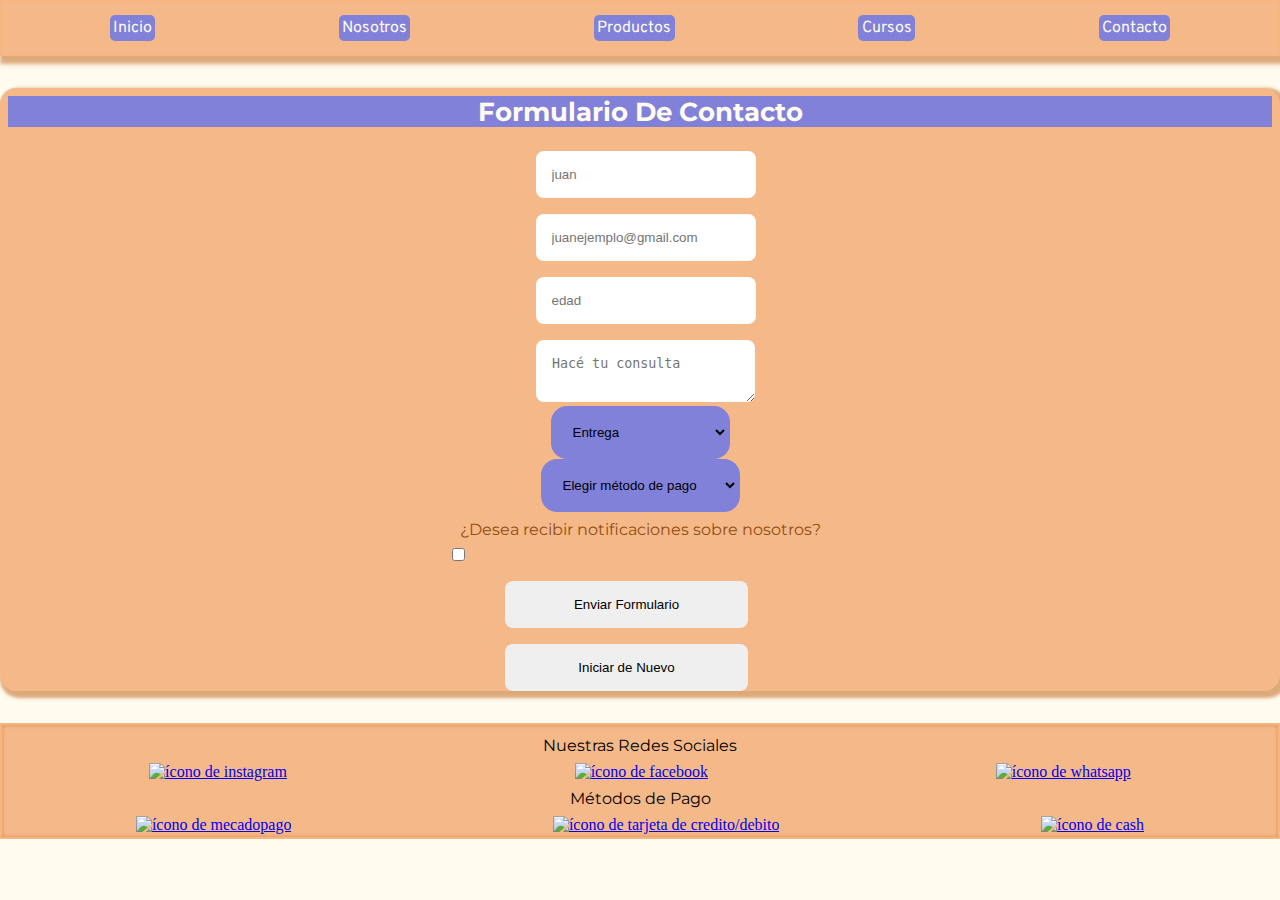
==== sections/contacto.html @ 7168973b "sass y seo 1" ====
<!DOCTYPE html>
<html lang="en">

<head>
    <meta charset="UTF-8">
    <meta http-equiv="X-UA-Compatible" content="IE=edge">
    <meta name="viewport" content="width=device-width, initial-scale=1.0">
    <link href="https://cdn.jsdelivr.net/npm/bootstrap@5.1.3/dist/css/bootstrap.min.css" rel="stylesheet" integrity="sha384-1BmE4kWBq78iYhFldvKuhfTAU6auU8tT94WrHftjDbrCEXSU1oBoqyl2QvZ6jIW3" crossorigin="anonymous">
    <link rel="stylesheet" href="../styles/styles.css">
    <title>Creaciones Motola - Contacto</title>
</head>

<body>

    <header>
        <nav>
            <ul>
                <li>
                    <a class="botonLink" href="../index.html">Inicio</a>
                </li>
                <li>
                    <a class="botonLink" href="nosotrosv2.html">Nosotros</a>
                </li>
                <li>
                    <a class="botonLink" href="productosv2.html">Productos</a>
                </li>
                <li>
                    <a class="botonLink" href="cursosv2.html">Cursos</a>
                </li>
                <li>
                    <a class="botonLink" href="contactov2.html">Contacto</a>
                </li>
            </ul>
        </nav>
    </header>

    <main id="formulario" class="secciones">

        <article>

        <h1 class="titulos">Formulario De Contacto</h1>

            <form action="#">

                <div class="formularioCampo">
                    <input class="formularioInput" type="text" placeholder="juan" name="nombre">
                </div>

                <div class="formularioCampo">
                    <input class="formularioInput" type="text" placeholder="juanejemplo@gmail.com" name="email">
                </div>

                <div class="formularioCampo">
                    <input class="formularioInput" type="number" placeholder="edad" name="edad">
                </div>

                <div class="formularioCampo">
                    <textarea class="formularioInput" placeholder="Hacé tu consulta"></textarea>
                </div>

                <div class="formularioCampo mb-1">
                    <select class="form-select formularioSelect" aria-label="Default select example">
                        <option disabled selected>Entrega</option>
                        <option value="Enviar a mi domicilio">Enviar a mi domicilio</option>
                        <option value="Punto de encuentro">Punto de encuentro</option>
                        <option value="Retiro en sucursal">Retiro en sucursal</option>
                      </select>
                </div>

                <div class="formularioCampo mb-1">
                    <select class="form-select formularioSelect" aria-label="Default select example">
                        <option selected>Elegir método de pago</option>
                        <option value="Mercadopago">Mercadopago</option>
                        <option value="Tarjeta de crédito/débito">Tarjeta de crédito/débito</option>
                        <option value="Efectivo">Efectivo</option>
                      </select>
                </div>

                <div class="formularioCampo">
                    <p>¿Desea recibir notificaciones sobre nosotros?</p>
                    <input type="checkbox" name="acepta" value="1">
                </div>

                <div class="formularioCampo">
                    <input class="formularioInput" type="submit" value="Enviar Formulario">
                    <input class="formularioInput" type="reset" value="Iniciar de Nuevo">
                </div>
            </form>
        </article>

    </main>

    <footer>
        <div>
            <p>Nuestras Redes Sociales</p>
            <ul>
                <li>
                    <a href="https://www.instagram.com/creaciones.motola/" target="_blank">
                        <img class="icono" src="https://img.icons8.com/color/48/000000/instagram-new--v1.png"
                            alt="ícono de instagram" />
                    </a>
                </li>
                <li>
                    <a href="https://www.facebook.com/Creaciones-Motola-102722111071620/" target="_blank">
                        <img class="icono" src="https://img.icons8.com/color/48/000000/facebook.png"
                            alt="ícono de facebook" />
                    </a>
                </li>
                <li>
                    <a href="https://wa.me/5491164533857" target="_blank">
                        <img class="icono" src="https://img.icons8.com/color/48/000000/whatsapp--v1.png"
                            alt="ícono de whatsapp" />
                    </a>
                </li>
            </ul>
        </div>

        <div>
            <p>Métodos de Pago</p>
            <ul>
                <li>
                    <a href="https://www.mercadopago.com.ar/" target="_blank">
                        <img class="icono" src="https://img.icons8.com/color/48/000000/mercado-pago.png"
                            alt="ícono de mecadopago" />
                    </a>
                </li>
                <li>
                    <a href="https://www.bancoprovincia.com.ar/home" target="_blank">
                        <img class="icono"
                            src="https://img.icons8.com/external-fauzidea-outline-color-fauzidea/64/000000/external-card-e-commerce-fauzidea-outline-color-fauzidea.png"
                            alt="ícono de tarjeta de credito/debito" />
                    </a>
                </li>
                <li>
                    <a href="./secciones/contacto.html">
                        <img class="icono" src="https://img.icons8.com/cotton/64/000000/cash-.png"
                            alt="ícono de cash" />
                    </a>
                </li>
            </ul>
        </div>
    </footer>

    <script src="https://cdn.jsdelivr.net/npm/bootstrap@5.1.3/dist/js/bootstrap.bundle.min.js" integrity="sha384-ka7Sk0Gln4gmtz2MlQnikT1wXgYsOg+OMhuP+IlRH9sENBO0LRn5q+8nbTov4+1p" crossorigin="anonymous"></script>

</body>

</html>
---- styles/styles.css ----
@import url('https://fonts.googleapis.com/css2?family=Montserrat:ital,wght@0,300;1,400&family=Overpass:ital,wght@0,500;1,600&family=Roboto+Flex:opsz,wght@8..144,300&display=swap');

* {
    margin: 0;
    padding: 0;
}

html {
    box-sizing: border-box;
    font-size: 62, 5%;
}

body {
    background-color: #fffbef;
}

header {
    background-color: #f5b989;
    padding: 1rem;
    box-shadow: 4px 4px 4px 4px #c26e2593;
    border: solid 2px #f7b57f;
    position: sticky;
    top: 0px;
    margin-bottom: 2rem;
    z-index: 1;
}

ul {
    display: flex;
    flex-direction: row;
    justify-content: space-around;
    align-items: center;
}

li {
    list-style-type: none;
}

.botonLink {
    text-decoration: none;
    background-color: #8181da;
    font-family: 'Overpass', sans-serif;
    color: #fffbef;
    text-align: center;
    padding: 0.2rem;
    border-radius: 5px;
    margin: 10px;
    transition: 0.5s;
}

.botonLink:hover {
    background-color: rgb(114, 60, 175);
}

article div img {
    width: 100%;
    min-width: 200px;
    min-height: 200px;
    max-width: 300px;
    max-height: 300px;
    transition: all 2.1s;
}

article div img:hover {
    transform: scale(1.06);
}

.titulos {
    font-size: 1.6rem;
    background-color: #8181da;
    color: #fffbef;
}

h1,
h2,
h3,
p {
    text-align: center;
    margin: 0.5rem;
    font-family: 'Montserrat', sans-serif;
}

.contenedor {
    display: grid;
    grid-template-columns: repeat(3, 1fr);
    gap: 1rem;
    margin: 1rem;
    text-align: center;
}

.carrusel{
    display: flex;
    flex-direction: column 1fr;
    justify-content: center;
    align-items: center;
    margin: 2rem;
    border: solid 2px #914e10;
}

.imagenCarrusel{
    width: 50%;
}

.gridContainer {
    display: grid;
    grid-template-columns: repeat(2, 1fr);
    gap: 1rem;
    margin: 1rem;
    text-align: center;
}

article {
    display: flex;
    flex-direction: column;
    justify-content: space-around;
    background-color: #f5b989;
    color: #914e10;
    border-radius: 1rem;
    box-shadow: 0.2rem 0.2rem 0.2rem 0.2rem #c26e2593;
}

.media2 {
    width: 100%;
    min-width: 250px;
    min-height: 200px;
    max-width: 350px;
    max-height: 300px;
}


form {
    height: fit-content;
    display: flex;
    flex-direction: column;
    justify-content: space-evenly;
    align-items: center;
}

.casillaFormulario {
    background-color: rgb(129, 129, 218);
    font-family: 'Overpass', sans-serif;
    color: #fffbef;
    text-align: center;
    padding: 1rem;
    border-radius: 5px;
    margin-bottom: 1rem;
}

.formularioInput {
    border: none;
    padding: 1rem;
    margin-top: 1rem;
    border-radius: 0.5rem;
    width: 90%;
}

.formularioSelect {
    background-color: #8181da;
    padding: 1rem;
    border: 2px solid #8181da;
    border-radius: 1rem;
}

.cajaFormulario {
    height: 4rem;
    margin: 2rem;
    top: 2rem;
}

footer {
    padding: 0.2rem;
    background-color: #f5b989;
    box-shadow: inset 0px 0px 4px 0px #c26e2593;
    border: solid 2px #f7b57f;
    margin-top: 2rem;
}

.icono {
    width: 40px;
    height: 40px;
}

@media (max-width: 720px) {

    .contenedor {
        display: grid;
        grid-template-columns: 1fr;
    }

    .gridContainer {
        grid-template-columns: 1fr;
    }

}

@media (max-width: 480px) {

    .titulos,
    p {
        font-size: 1em;
    }

    nav ul {
        display: grid;
        grid-template-columns: 1fr;
        gap: 1rem;
        margin: 1rem;
        text-align: center;
    }

    article div img {
        width: 100%;
        min-width: 100px;
        min-height: 100px;
        max-width: 200px;
        max-height: 200px;
    }

    .media2 {
        width: 100%;
        min-width: 150px;
        min-height: 100px;
        max-width: 250px;
        max-height: 200px;
    }

    .icono {
        width: 25px;
        height: 25px;
    }

    article {
        box-shadow: 0.1rem 0.1rem 0.1rem 0.1rem #c26e2593;
    }

    .casillaFormulario {
        padding: 0.5rem;
        border-radius: 5px;
        margin-bottom: 1rem;
    }

    .formularioInput {
        padding: 0.5rem;
        margin-top: 1rem;
        border-radius: 0.5rem;
        width: 90%;
    }

    .formularioSelect {
        padding: 0.5rem;
        border: 2px solid #8181da;
        border-radius: 1rem;
    }

    .cajaFormulario {
        height: 2rem;
        margin: 1rem;
        top: 1rem;
    }
}

@media (max-width: 260px) {

    .contenedor,
    .gridContainer {
        margin: 0;
    }
}
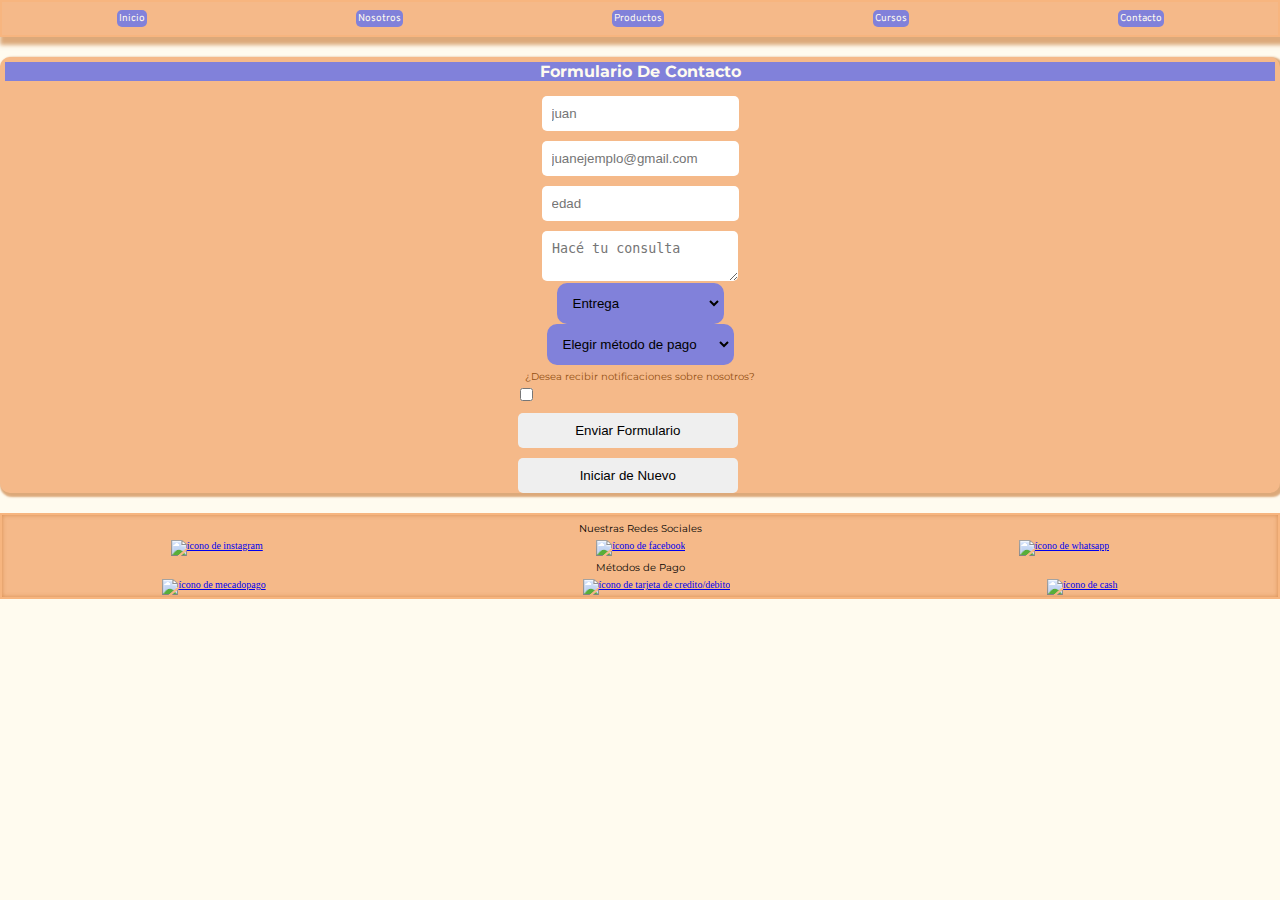
==== commit be6dc702: "add sass" ====
--- a/sections/contacto.html
+++ b/sections/contacto.html
@@ -6,7 +6,7 @@
     <meta http-equiv="X-UA-Compatible" content="IE=edge">
     <meta name="viewport" content="width=device-width, initial-scale=1.0">
     <link href="https://cdn.jsdelivr.net/npm/bootstrap@5.1.3/dist/css/bootstrap.min.css" rel="stylesheet" integrity="sha384-1BmE4kWBq78iYhFldvKuhfTAU6auU8tT94WrHftjDbrCEXSU1oBoqyl2QvZ6jIW3" crossorigin="anonymous">
-    <link rel="stylesheet" href="../styles/styles.css">
+    <link rel="stylesheet" href="../styles/estilos.css">
     <title>Creaciones Motola - Contacto</title>
 </head>
 
@@ -19,16 +19,16 @@
                     <a class="botonLink" href="../index.html">Inicio</a>
                 </li>
                 <li>
-                    <a class="botonLink" href="nosotrosv2.html">Nosotros</a>
+                    <a class="botonLink" href="nosotros.html">Nosotros</a>
                 </li>
                 <li>
-                    <a class="botonLink" href="productosv2.html">Productos</a>
+                    <a class="botonLink" href="productos.html">Productos</a>
                 </li>
                 <li>
-                    <a class="botonLink" href="cursosv2.html">Cursos</a>
+                    <a class="botonLink" href="cursos.html">Cursos</a>
                 </li>
                 <li>
-                    <a class="botonLink" href="contactov2.html">Contacto</a>
+                    <a class="botonLink" href="contacto.html">Contacto</a>
                 </li>
             </ul>
         </nav>
--- a/styles/estilos.css
+++ b/styles/estilos.css
@@ -0,0 +1,270 @@
+@import url("https://fonts.googleapis.com/css2?family=Montserrat:ital,wght@0,300;1,400&family=Overpass:ital,wght@0,500;1,600&family=Roboto+Flex:opsz,wght@8..144,300&display=swap");
+* {
+  margin: 0;
+  padding: 0;
+}
+
+html {
+  box-sizing: border-box;
+  font-size: 62.5%;
+}
+
+body {
+  background-color: #fffbef;
+}
+
+header {
+  background-color: #f5b989;
+  padding: 1rem;
+  box-shadow: 4px 4px 4px 4px rgba(194, 110, 37, 0.5764705882);
+  border: solid 2px #f7b57f;
+  position: -webkit-sticky;
+  position: sticky;
+  top: 0px;
+  margin-bottom: 2rem;
+  z-index: 1;
+}
+header ul {
+  display: flex;
+  flex-direction: row;
+  justify-content: space-around;
+  align-items: center;
+}
+header ul li {
+  list-style-type: none;
+}
+
+footer {
+  padding: 0.2rem;
+  background-color: #f5b989;
+  box-shadow: inset 0px 0px 4px 0px rgba(194, 110, 37, 0.5764705882);
+  border: solid 2px #f7b57f;
+  margin-top: 2rem;
+}
+footer ul {
+  display: flex;
+  flex-direction: row;
+  justify-content: space-around;
+  align-items: center;
+}
+footer ul li {
+  list-style-type: none;
+}
+
+.botonLink {
+  text-decoration: none;
+  background-color: #8181da;
+  font-family: "Overpass", sans-serif;
+  color: #fffbef;
+  text-align: center;
+  padding: 0.2rem;
+  border-radius: 5px;
+  margin: 10px;
+  transition: 0.5s;
+}
+
+.botonLink:hover {
+  background-color: rgb(114, 60, 175);
+}
+
+article div img {
+  width: 100%;
+  min-width: 200px;
+  min-height: 200px;
+  max-width: 300px;
+  max-height: 300px;
+  transition: all 2.1s;
+}
+
+article div img:hover {
+  transform: scale(1.06);
+}
+
+.titulos {
+  font-size: 1.6rem;
+  background-color: #8181da;
+  color: #fffbef;
+}
+
+h1,
+h2,
+h3,
+p {
+  text-align: center;
+  margin: 0.5rem;
+  font-family: "Montserrat", sans-serif;
+}
+
+.contenedor {
+  display: grid;
+  grid-template-columns: repeat(3, 1fr);
+  gap: 1rem;
+  margin: 1rem;
+  text-align: center;
+}
+
+.carrusel {
+  display: flex;
+  flex-direction: column 1fr;
+  justify-content: center;
+  align-items: center;
+  margin: 2rem;
+  border: solid 2px #914e10;
+}
+
+.imagenCarrusel {
+  width: 50%;
+}
+
+.gridContainer {
+  display: grid;
+  grid-template-columns: repeat(2, 1fr);
+  gap: 1rem;
+  margin: 1rem;
+  text-align: center;
+}
+
+article {
+  display: flex;
+  flex-direction: column;
+  justify-content: space-around;
+  background-color: #f5b989;
+  color: #914e10;
+  border-radius: 1rem;
+  box-shadow: 0.2rem 0.2rem 0.2rem 0.2rem rgba(194, 110, 37, 0.5764705882);
+}
+
+.media2 {
+  width: 100%;
+  min-width: 250px;
+  min-height: 200px;
+  max-width: 350px;
+  max-height: 300px;
+}
+
+form {
+  height: -webkit-fit-content;
+  height: -moz-fit-content;
+  height: fit-content;
+  display: flex;
+  flex-direction: column;
+  justify-content: space-evenly;
+  align-items: center;
+}
+
+.casillaFormulario {
+  background-color: rgb(129, 129, 218);
+  font-family: "Overpass", sans-serif;
+  color: #fffbef;
+  text-align: center;
+  padding: 1rem;
+  border-radius: 5px;
+  margin-bottom: 1rem;
+}
+
+.formularioInput {
+  border: none;
+  padding: 1rem;
+  margin-top: 1rem;
+  border-radius: 0.5rem;
+  width: 90%;
+}
+
+.formularioSelect {
+  background-color: #8181da;
+  padding: 1rem;
+  border: 2px solid #8181da;
+  border-radius: 1rem;
+}
+
+.cajaFormulario {
+  height: 4rem;
+  margin: 2rem;
+  top: 2rem;
+}
+
+.icono {
+  width: 40px;
+  height: 40px;
+}
+
+@media (max-width: 720px) {
+  .contenedor {
+    display: grid;
+    grid-template-columns: 1fr;
+  }
+
+  .gridContainer {
+    grid-template-columns: 1fr;
+  }
+}
+@media (max-width: 480px) {
+  .titulos,
+p {
+    font-size: 1em;
+  }
+
+  nav ul {
+    display: grid;
+    grid-template-columns: 1fr;
+    gap: 1rem;
+    margin: 1rem;
+    text-align: center;
+  }
+
+  article div img {
+    width: 100%;
+    min-width: 100px;
+    min-height: 100px;
+    max-width: 200px;
+    max-height: 200px;
+  }
+
+  .media2 {
+    width: 100%;
+    min-width: 150px;
+    min-height: 100px;
+    max-width: 250px;
+    max-height: 200px;
+  }
+
+  .icono {
+    width: 25px;
+    height: 25px;
+  }
+
+  article {
+    box-shadow: 0.1rem 0.1rem 0.1rem 0.1rem rgba(194, 110, 37, 0.5764705882);
+  }
+
+  .casillaFormulario {
+    padding: 0.5rem;
+    border-radius: 5px;
+    margin-bottom: 1rem;
+  }
+
+  .formularioInput {
+    padding: 0.5rem;
+    margin-top: 1rem;
+    border-radius: 0.5rem;
+    width: 90%;
+  }
+
+  .formularioSelect {
+    padding: 0.5rem;
+    border: 2px solid #8181da;
+    border-radius: 1rem;
+  }
+
+  .cajaFormulario {
+    height: 2rem;
+    margin: 1rem;
+    top: 1rem;
+  }
+}
+@media (max-width: 260px) {
+  .contenedor,
+.gridContainer {
+    margin: 0;
+  }
+}/*# sourceMappingURL=estilos.css.map */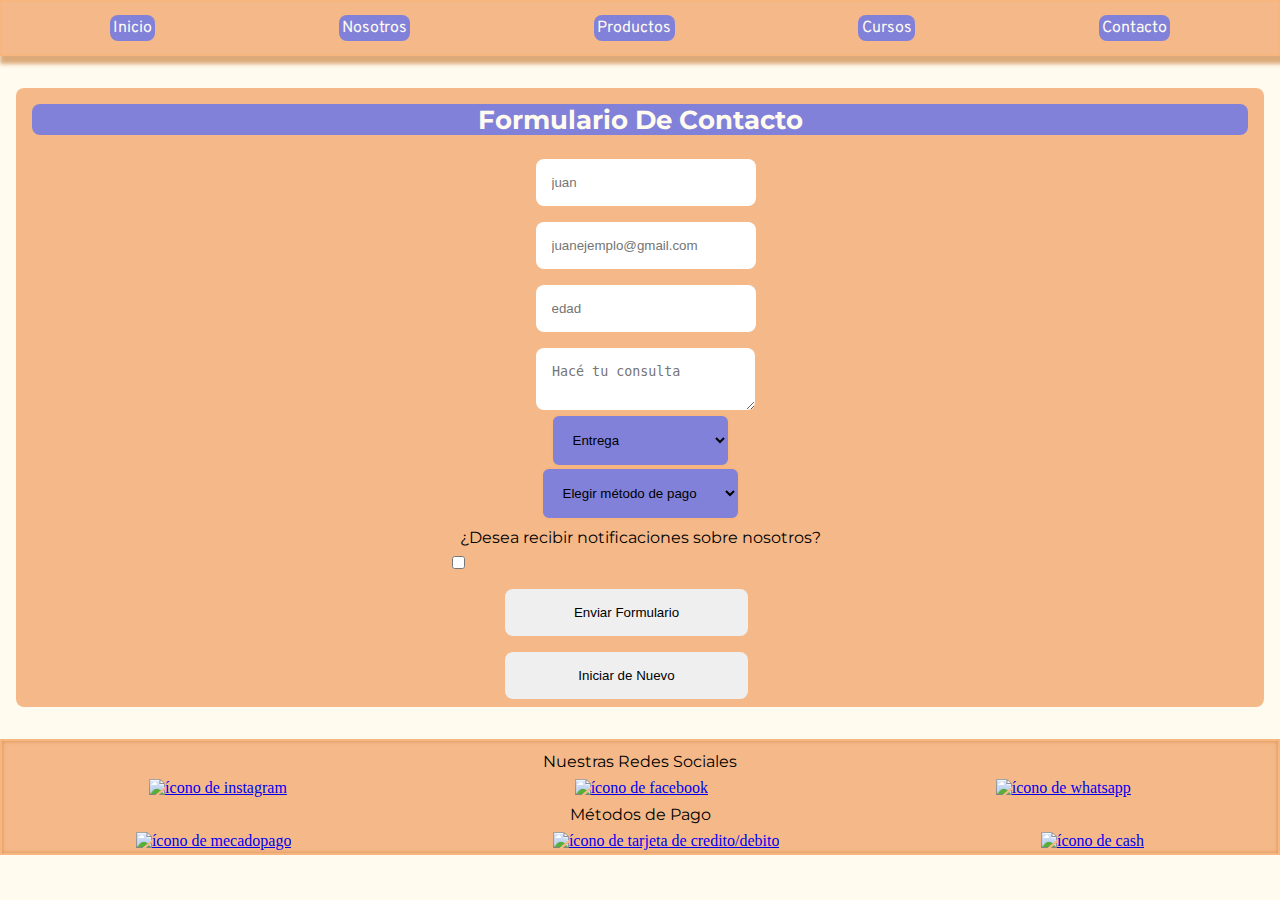
==== commit ae2a92f6: "clean project" ====
--- a/sections/contacto.html
+++ b/sections/contacto.html
@@ -36,7 +36,7 @@
 
     <main id="formulario" class="secciones">
 
-        <article>
+        <article class="formulario">
 
         <h1 class="titulos">Formulario De Contacto</h1>
 
--- a/styles/estilos.css
+++ b/styles/estilos.css
@@ -1,4 +1,5 @@
 @import url("https://fonts.googleapis.com/css2?family=Montserrat:ital,wght@0,300;1,400&family=Overpass:ital,wght@0,500;1,600&family=Roboto+Flex:opsz,wght@8..144,300&display=swap");
+
 * {
   margin: 0;
   padding: 0;
@@ -6,7 +7,6 @@
 
 html {
   box-sizing: border-box;
-  font-size: 62.5%;
 }
 
 body {
@@ -24,12 +24,14 @@
   margin-bottom: 2rem;
   z-index: 1;
 }
+
 header ul {
   display: flex;
   flex-direction: row;
   justify-content: space-around;
   align-items: center;
 }
+
 header ul li {
   list-style-type: none;
 }
@@ -41,14 +43,80 @@
   border: solid 2px #f7b57f;
   margin-top: 2rem;
 }
+
 footer ul {
   display: flex;
   flex-direction: row;
   justify-content: space-around;
   align-items: center;
 }
+
 footer ul li {
   list-style-type: none;
+}
+
+.contenedor {
+  display: grid;
+  grid-template-columns: repeat(3, 1fr);
+  gap: 1rem;
+  margin: 1rem;
+  text-align: center;
+}
+
+.contenedor article {
+  display: flex;
+  flex-direction: column;
+  justify-content: space-around;
+  background-color: #f5b989;
+  color: #914e10;
+  border-radius: 1rem;
+  box-shadow: 0.2rem 0.2rem 0.2rem 0.2rem rgba(194, 110, 37, 0.5764705882);
+}
+
+.contenedor article div img {
+  width: 100%;
+  min-width: 200px;
+  min-height: 200px;
+  max-width: 300px;
+  max-height: 300px;
+  border-radius: 0.5rem;
+  transition: 2.1s;
+}
+
+.contenedor article div img :hover {
+  transform: scale(1.06);
+}
+
+.gridContainer {
+  display: grid;
+  grid-template-columns: repeat(2, 1fr);
+  gap: 1rem;
+  margin: 1rem;
+  text-align: center;
+}
+
+.gridContainer article {
+  display: flex;
+  flex-direction: column;
+  justify-content: space-around;
+  background-color: #f5b989;
+  color: #914e10;
+  border-radius: 1rem;
+  box-shadow: 0.2rem 0.2rem 0.2rem 0.2rem rgba(194, 110, 37, 0.5764705882);
+}
+
+.gridContainer article div img {
+  width: 100%;
+  min-width: 200px;
+  min-height: 200px;
+  max-width: 300px;
+  max-height: 300px;
+  border-radius: 0.5rem;
+  transition: 2.1s;
+}
+
+.gridContainer article div img :hover {
+  transform: scale(1.06);
 }
 
 .botonLink {
@@ -58,32 +126,20 @@
   color: #fffbef;
   text-align: center;
   padding: 0.2rem;
-  border-radius: 5px;
+  border-radius: 0.5rem;
   margin: 10px;
   transition: 0.5s;
 }
 
-.botonLink:hover {
-  background-color: rgb(114, 60, 175);
-}
-
-article div img {
-  width: 100%;
-  min-width: 200px;
-  min-height: 200px;
-  max-width: 300px;
-  max-height: 300px;
-  transition: all 2.1s;
-}
-
-article div img:hover {
-  transform: scale(1.06);
+.botonLink :hover {
+  color: #723caf;
 }
 
 .titulos {
   font-size: 1.6rem;
   background-color: #8181da;
   color: #fffbef;
+  border-radius: 0.5rem;
 }
 
 h1,
@@ -95,43 +151,17 @@
   font-family: "Montserrat", sans-serif;
 }
 
-.contenedor {
-  display: grid;
-  grid-template-columns: repeat(3, 1fr);
-  gap: 1rem;
-  margin: 1rem;
-  text-align: center;
-}
-
 .carrusel {
   display: flex;
   flex-direction: column 1fr;
   justify-content: center;
   align-items: center;
   margin: 2rem;
-  border: solid 2px #914e10;
+  border: solid 2px #f7b57f;
 }
 
 .imagenCarrusel {
   width: 50%;
-}
-
-.gridContainer {
-  display: grid;
-  grid-template-columns: repeat(2, 1fr);
-  gap: 1rem;
-  margin: 1rem;
-  text-align: center;
-}
-
-article {
-  display: flex;
-  flex-direction: column;
-  justify-content: space-around;
-  background-color: #f5b989;
-  color: #914e10;
-  border-radius: 1rem;
-  box-shadow: 0.2rem 0.2rem 0.2rem 0.2rem rgba(194, 110, 37, 0.5764705882);
 }
 
 .media2 {
@@ -152,13 +182,20 @@
   align-items: center;
 }
 
+.formulario {
+  background-color: #f5b989;
+  border-radius: 0.5rem;
+  margin: 1rem;
+  padding: 0.5rem;
+}
+
 .casillaFormulario {
-  background-color: rgb(129, 129, 218);
+  background-color: #8181da;
   font-family: "Overpass", sans-serif;
-  color: #fffbef;
+  color: #f5b989;
   text-align: center;
   padding: 1rem;
-  border-radius: 5px;
+  border-radius: 0.5rem;
   margin-bottom: 1rem;
 }
 
@@ -173,8 +210,8 @@
 .formularioSelect {
   background-color: #8181da;
   padding: 1rem;
-  border: 2px solid #8181da;
-  border-radius: 1rem;
+  border: solid 2px #f7b57f;
+  border-radius: 0.5rem;
 }
 
 .cajaFormulario {
@@ -198,9 +235,11 @@
     grid-template-columns: 1fr;
   }
 }
+
 @media (max-width: 480px) {
+
   .titulos,
-p {
+  p {
     font-size: 1em;
   }
 
@@ -233,13 +272,9 @@
     height: 25px;
   }
 
-  article {
-    box-shadow: 0.1rem 0.1rem 0.1rem 0.1rem rgba(194, 110, 37, 0.5764705882);
-  }
-
   .casillaFormulario {
     padding: 0.5rem;
-    border-radius: 5px;
+    border-radius: 0.5rem;
     margin-bottom: 1rem;
   }
 
@@ -253,7 +288,7 @@
   .formularioSelect {
     padding: 0.5rem;
     border: 2px solid #8181da;
-    border-radius: 1rem;
+    border-radius: 0.5rem;
   }
 
   .cajaFormulario {
@@ -262,9 +297,13 @@
     top: 1rem;
   }
 }
+
 @media (max-width: 260px) {
+
   .contenedor,
-.gridContainer {
+  .gridContainer {
     margin: 0;
   }
-}/*# sourceMappingURL=estilos.css.map */+}
+
+/*# sourceMappingURL=estilos.css.map */